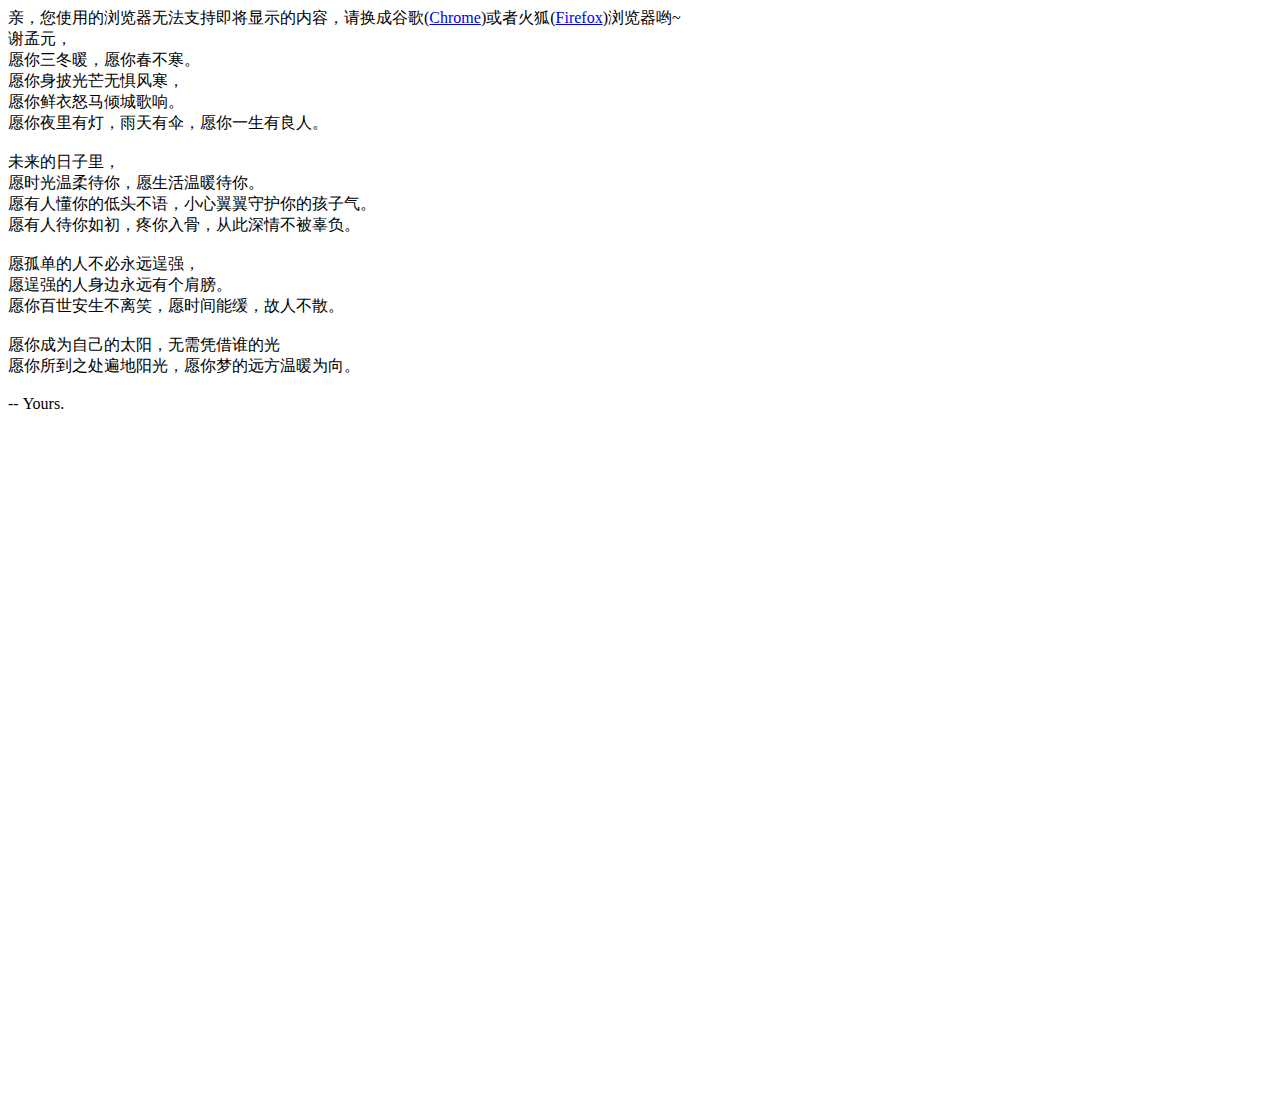
==== love.html @ da0d75b7 "happybirthday" ====
<!DOCTYPE html PUBLIC "-//W3C//DTD XHTML 1.0 Strict//EN" "http://www.w3.org/TR/xhtml1/DTD/xhtml1-strict.dtd">

<html xml:lang="en" xmlns="http://www.w3.org/1999/xhtml">
<head>
    <meta http-equiv="Content-Type" content="text/html; charset=UTF-8">
    <title>Love</title>

    <link type="text/css" rel="stylesheet" href="./css/love.css">
    <script type="text/javascript" src="./js/jquery.min.js"></script>
    <script type="text/javascript" src="./js/jscex.min.js"></script>
    <script type="text/javascript" src="./js/jscex-parser.js"></script>
    <script type="text/javascript" src="./js/jscex-jit.js"></script>
    <script type="text/javascript" src="./js/jscex-builderbase.min.js"></script>
    <script type="text/javascript" src="./js/jscex-async.min.js"></script>
    <script type="text/javascript" src="./js/jscex-async-powerpack.min.js"></script>
    <script type="text/javascript" src="./js/functions.js" charset="utf-8"></script>
    <script type="text/javascript" src="./js/love.js" charset="utf-8"></script>
    <style>
        .kuang {
            margin: 0 0 0 -10%;
            padding: 0;
            position: absolute;
            width: 500px;
            height: 600px;
            float: left;
        }

        .spanstyle {
            color: #9b5fff;
            font-family: courier;
            text-shadow: 2px 2px 2px #ceaaff;
            font-weight: bold;
            font-size: 18px;
            position: absolute;
            top: -50px;
            overflow: hidden;
        }

        .mouse {
            position: absolute;
            z-index: 100;
            float: left;
            display: block;
        }

    </style>
    <script src="Love_js/love.js"></script>
</head>
<body>
<div id="main">
    <div id="error">亲，您使用的浏览器无法支持即将显示的内容，请换成谷歌(<a
            href="http://www.google.cn/chrome/intl/zh-CN/landing_chrome.html?hl=zh-CN&brand=CHMI">Chrome</a>)或者火狐(<a
            href="http://firefox.com.cn/download/">Firefox</a>)浏览器哟~
    </div>
    <div id="wrap">
        <div id="text">
            <div id="code">
                <span class="say">谢孟元，</span><br>
                <span class="say">愿你三冬暖，愿你春不寒。</span><br>
                <span class="say">愿你身披光芒无惧风寒，</span><br>
                <span class="say">愿你鲜衣怒马倾城歌响。</span><br>
                <span class="say">愿你夜里有灯，雨天有伞，愿你一生有良人。</span><br>
                <br>
                <span class="say">未来的日子里，</span><br>
                <span class="say">愿时光温柔待你，愿生活温暖待你。</span><br>
                <span class="say">愿有人懂你的低头不语，小心翼翼守护你的孩子气。</span><br>
                <span class="say">愿有人待你如初，疼你入骨，从此深情不被辜负。</span><br>
                <br>
                <span class="say">愿孤单的人不必永远逞强，</span><br>
                <span class="say">愿逞强的人身边永远有个肩膀。</span><br>
                <span class="say">愿你百世安生不离笑，愿时间能缓，故人不散。</span><br>
                <br>
                <span class="say">愿你成为自己的太阳，无需凭借谁的光</span><br>
                <span class="say">愿你所到之处遍地阳光，愿你梦的远方温暖为向。</span><br>
                <br>
                <span class="say"><span class="space"></span> -- Yours.</span>
            </div>
        </div>
        <div class="kuang" id="photo">
            <div class="imgBG"><img class="img-1" src="other/img/ab.jpg" alt=""></div>
            <div class="imgBG"><img class="img-2" src="img/李正强.jpg" alt=""></div>
            <div class="imgBG"><img class="img-3" src="img/李振韬.jpg" alt=""></div>
            <div class="imgBG"><img class="img-4" src="img/李红玉.jpg" alt=""></div>
            <div class="imgBG"><img class="img-5" src="img/江正宇.jpg" alt=""></div>
            <div class="imgBG"><img class="img-6" src="img/金佳卉.jpg" alt=""></div>
            <div class="imgBG"><img class="img-7" src="img/蒋辰洋.jpg" alt=""></div>
            <div class="imgBG"><img class="img-8" src="img/魏畅.jpg" alt=""></div>
            <div class="imgBG"><img class="img-9" src="img/费洪彬.jpg" alt=""></div>
            <div class="imgBG"><img class="img-10" src="img/戴晨晨.jpg" alt=""></div>
            <div class="imgBG"><img class="img-11" src="img/李淼.jpg" alt=""></div>
            <div class="imgBG"><img class="img-12" src="img/崔海林.jpg" alt=""></div>
            <div class="imgBG"><img class="img-13" src="img/张锴.jpg" alt=""></div>
            <div class="imgBG"><img class="img-14" src="img/高旭东.jpg" alt=""></div>
            <div class="imgBG"><img class="img-15" src="img/邬昕熙.jpg" alt=""></div>
            <div class="imgBG"><img class="img-16" src="img/叶挺.jpg" alt=""></div>
        </div>
        <canvas id="canvas" width="1100" height="680"></canvas>
    </div>
    <audio src="other/audio/有点甜.mp3" autoplay="autoplay"></audio>
</div>


<script type="text/javascript">
    (function () {
        var canvas = $('#canvas');

        if (!canvas[0].getContext) {
            $("#error").show();
            return false;
        }
        setTimeout('$("#text").hide(500)', 70000);

        var width = canvas.width();
        var height = canvas.height();

        canvas.attr("width", width);
        canvas.attr("height", height);

        var opts = {
            seed: {
                x: width / 2 - 20,
                color: "rgb(190, 26, 37)",
                scale: 2
            },
            branch: [
                [
                    535, 680, 570, 250, 500, 200, 30, 100,
                    [
                        [540, 500, 455, 417, 340, 400, 13, 100,
                            [
                                [450, 435, 434, 430, 394, 395, 2, 40]
                            ]
                        ],
                        [550, 445, 600, 356, 680, 345, 12, 100,
                            [
                                [578, 400, 648, 409, 661, 426, 3, 80]
                            ]
                        ],
                        [539, 281, 537, 248, 534, 217, 3, 40],
                        [546, 397, 413, 247, 328, 244, 9, 80,
                            [
                                [427, 286, 383, 253, 371, 205, 2, 40],
                                [498, 345, 435, 315, 395, 330, 4, 60]
                            ]
                        ],
                        [546, 357, 608, 252, 678, 221, 6, 100,
                            [
                                [590, 293, 646, 277, 648, 271, 2, 80]
                            ]
                        ]
                    ]
                ]
            ],
            bloom: {
                num: 700,
                width: 1080,
                height: 650
            },
            footer: {
                width: 1200,
                height: 5,
                speed: 10
            }
        }

        var tree = new Tree(canvas[0], width, height, opts);
        var seed = tree.seed;
        var foot = tree.footer;
        var hold = 1;

        canvas.click(function (e) {
            var offset = canvas.offset(), x, y;
            x = e.pageX - offset.left;
            y = e.pageY - offset.top;
            if (seed.hover(x, y)) {
                hold = 0;
                canvas.unbind("click");
                canvas.unbind("mousemove");
                canvas.removeClass('hand');
            }
        }).mousemove(function (e) {
            var offset = canvas.offset(), x, y;
            x = e.pageX - offset.left;
            y = e.pageY - offset.top;
            canvas.toggleClass('hand', seed.hover(x, y));
        });

        var seedAnimate = eval(Jscex.compile("async", function () {
            seed.draw();
            while (hold) {
                $await(Jscex.Async.sleep(10));
            }
            while (seed.canScale()) {
                seed.scale(0.95);
                $await(Jscex.Async.sleep(10));
            }
            while (seed.canMove()) {
                seed.move(0, 2);
                foot.draw();
                $await(Jscex.Async.sleep(10));
            }
        }));

        var growAnimate = eval(Jscex.compile("async", function () {
            do {
                tree.grow();
                $await(Jscex.Async.sleep(10));
            } while (tree.canGrow());
        }));

        var flowAnimate = eval(Jscex.compile("async", function () {
            do {
                tree.flower(2);
                $await(Jscex.Async.sleep(10));
            } while (tree.canFlower());
        }));

        var moveAnimate = eval(Jscex.compile("async", function () {
            tree.snapshot("p1", 240, 0, 610, 680);
            while (tree.move("p1", 500, 0)) {
                foot.draw();
                $await(Jscex.Async.sleep(10));
            }
            foot.draw();
            tree.snapshot("p2", 500, 0, 610, 680);

            // 会有闪烁不得已这样做, (＞﹏＜)
            canvas.parent().css("background", "url(" + tree.toDataURL('image/png') + ")");
            canvas.css("background", "none");
            $await(Jscex.Async.sleep(300));
            canvas.css("background", "none");
        }));

        var jumpAnimate = eval(Jscex.compile("async", function () {
            var ctx = tree.ctx;
            while (true) {
                tree.ctx.clearRect(0, 0, width, height);
                tree.jump();
                foot.draw();
                $await(Jscex.Async.sleep(25));
            }
        }));

        var textAnimate = eval(Jscex.compile("async", function () {
            var together = new Date();
            together.setFullYear(2010, 5, 8);
            together.setHours(20);
            together.setMinutes(20);
            together.setSeconds(0);
            together.setMilliseconds(0);

            $("#code").show().typewriter();
            $("#clock-box").fadeIn(500);
            while (true) {
                timeElapse(together);
                $await(Jscex.Async.sleep(1000));
            }
        }));

        var runAsync = eval(Jscex.compile("async", function () {
            $await(seedAnimate());
            $await(growAnimate());
            $await(flowAnimate());
            $await(moveAnimate());

            textAnimate().start();

            $await(jumpAnimate());
        }));

        runAsync().start();
    })();
</script>

</body>
</html>
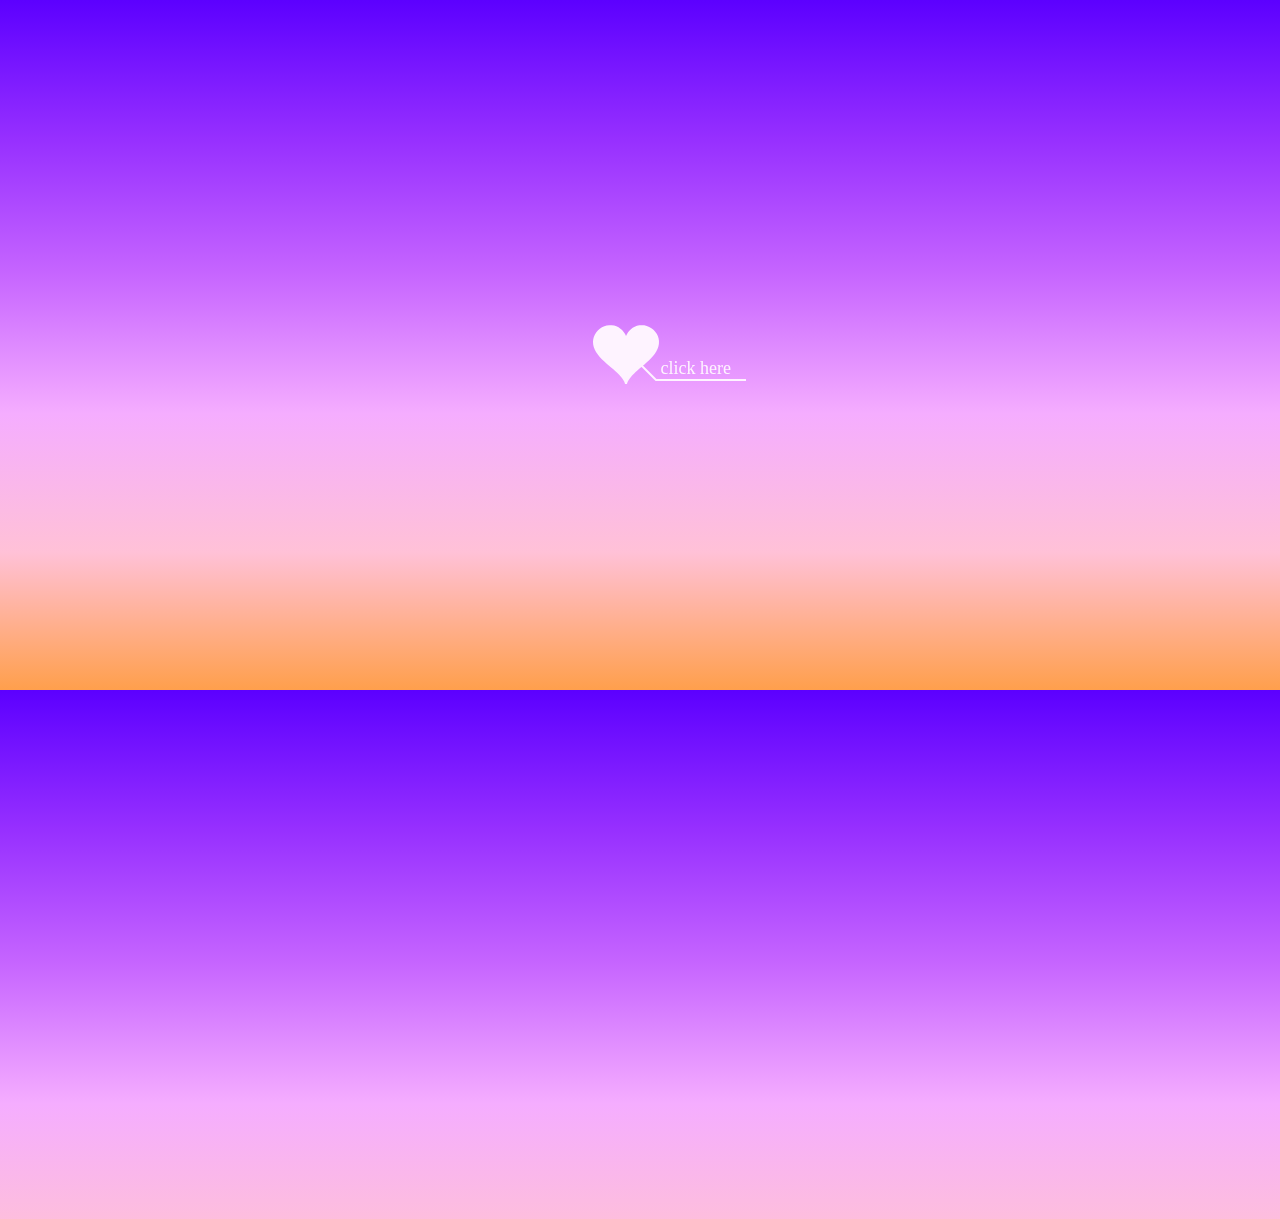
==== commit 8f97f30a: "Update love.html" ====
--- a/love.html
+++ b/love.html
@@ -47,6 +47,7 @@
     <script src="Love_js/love.js"></script>
 </head>
 <body>
+    <audio src="other/audio/有点甜.mp3" autoplay="autoplay"></audio>
 <div id="main">
     <div id="error">亲，您使用的浏览器无法支持即将显示的内容，请换成谷歌(<a
             href="http://www.google.cn/chrome/intl/zh-CN/landing_chrome.html?hl=zh-CN&brand=CHMI">Chrome</a>)或者火狐(<a
@@ -96,7 +97,6 @@
         </div>
         <canvas id="canvas" width="1100" height="680"></canvas>
     </div>
-    <audio src="other/audio/有点甜.mp3" autoplay="autoplay"></audio>
 </div>
 
 
--- a/css/love.css
+++ b/css/love.css
@@ -0,0 +1,563 @@
+body {
+    margin: 0;
+    padding: 0;
+    background: -webkit-linear-gradient(#5c00ff, #962fff, #c766ff, #f5adff, #ffc1d7, #ff9f4c);
+    background: -o-linear-gradient(#5c00ff, #962fff, #c766ff, #f5adff, #ffc1d7, #ff9f4c);
+    background: -moz-linear-gradient(#5c00ff, #962fff, #c766ff, #f5adff, #ffc1d7, #ff9f4c);
+    background: linear-gradient(#5c00ff, #962fff, #c766ff, #f5adff, #ffc1d7, #ff9f4c);
+    font-size: 14px;
+    font-family: '微软雅黑', '宋体', sans-serif;
+    color: #231F20;
+    overflow: auto
+}
+
+a {
+    color: #000;
+    font-size: 14px;
+}
+
+#main {
+    width: 100%;
+}
+
+#wrap {
+    position: relative;
+    margin: 0 auto;
+    width: 1088px;
+    height: 680px;
+    margin-top: 10px;
+}
+
+#text {
+    width: 425px;
+    height: 425px;
+    left: 60px;
+    top: 80px;
+    position: absolute;
+}
+
+#code {
+    display: none;
+    font-size: 18px;
+}
+
+#clock-box {
+    position: absolute;
+    left: 60px;
+    top: 550px;
+    font-size: 28px;
+    display: none;
+}
+
+#clock-box a {
+    font-size: 28px;
+    text-decoration: none;
+}
+
+#clock {
+    margin-left: 48px;
+}
+
+#clock .digit {
+    font-size: 64px;
+}
+
+#canvas {
+    margin: 0 auto;
+    width: 1100px;
+    height: 680px;
+}
+
+#error {
+    margin: 0 auto;
+    text-align: center;
+    margin-top: 60px;
+    display: none;
+}
+
+.hand {
+    cursor: pointer;
+}
+
+.say {
+    margin-left: 5px;
+    font-family: 微软雅黑;
+    font-size: 18px;
+}
+
+.space {
+    margin-right: 150px;
+}
+
+.img-1 {
+    position: absolute;
+    width: 480px;
+    margin: 45px 0 0 20%;
+    z-index: 1;
+    left: -700px;
+    transform: rotate(5deg);
+    opacity: 0;
+    border: 10px solid #fff;
+    background-color: #8cc355;
+    -webkit-animation: AMimg-1 2s;
+    -webkit-animation-iteration-count: 1;
+    -webkit-animation-fill-mode: forwards;
+    animation-delay: 71s;
+    -webkit-animation-delay: 71s;
+}
+
+.img-2 {
+    position: absolute;
+    width: 480px;
+    top: -600px;
+    left: -700px;
+    margin: 45px 0 0 20%;
+    z-index: 2;
+    transform: rotate(1deg);
+    opacity: 0;
+    border: 10px solid #fff;
+    background-color: #c3a767;
+    -webkit-animation: AMimg-2 2s;
+    -webkit-animation-iteration-count: 1;
+    -webkit-animation-fill-mode: forwards;
+    animation-delay: 76s;
+    -webkit-animation-delay: 76s;
+}
+
+.img-3 {
+    position: absolute;
+    opacity: 0;
+    border: 10px solid #fff;
+    width: 480px;
+    left: -700px;
+    top: -600px;
+    margin: 45px 0 0 19%;
+    z-index: 3;
+    transform: rotate(-9deg);
+    background-color: #378ac3;
+    -webkit-animation: AMimg-3 2s;
+    -webkit-animation-iteration-count: 1;
+    -webkit-animation-fill-mode: forwards;
+    animation-delay: 81s;
+    -webkit-animation-delay: 81s;
+}
+
+.img-4 {
+    position: absolute;
+    width: 480px;
+    bottom: -600px;
+    left: -700px;
+    margin: 45px 0 0 19%;
+    z-index: 4;
+    transform: rotate(-2deg);
+    opacity: 0;
+    border: 10px solid #fff;
+    background-color: #b73ec3;
+    -webkit-animation: AMimg-4 2s;
+    -webkit-animation-iteration-count: 1;
+    -webkit-animation-fill-mode: forwards;
+    animation-delay: 86s;
+    -webkit-animation-delay: 86s;
+}
+
+.img-5 {
+    position: absolute;
+    width: 480px;
+    margin: 45px 0 0 19%;
+    z-index: 5;
+    left: -700px;
+    transform: rotate(0deg);
+    opacity: 0;
+    border: 10px solid #fff;
+    background-color: #c3a2bc;
+    -webkit-animation: AMimg-5 2s;
+    -webkit-animation-iteration-count: 1;
+    -webkit-animation-fill-mode: forwards;
+    animation-delay: 91s;
+    -webkit-animation-delay: 91s;
+}
+
+.img-6 {
+    position: absolute;
+    width: 480px;
+    top: -600px;
+    margin: 45px 0 0 19%;
+    z-index: 6;
+    transform: rotate(10deg);
+    opacity: 0;
+    border: 10px solid #fff;
+    background-color: #ffa0a2;
+    -webkit-animation: AMimg-6 2s;
+    -webkit-animation-iteration-count: 1;
+    -webkit-animation-fill-mode: forwards;
+    animation-delay: 96s;
+    -webkit-animation-delay: 96s;
+}
+
+.img-7 {
+    position: absolute;
+    width: 480px;
+    margin: 45px 0 0 19%;
+    z-index: 7;
+    left: -720px;
+    transform: rotate(13deg);
+    opacity: 0;
+    border: 10px solid #fff;
+    background-color: #8cc355;
+    -webkit-animation: AMimg-7 2s;
+    -webkit-animation-iteration-count: 1;
+    -webkit-animation-fill-mode: forwards;
+    animation-delay: 101s;
+    -webkit-animation-delay: 101s;
+}
+
+.img-8 {
+    position: absolute;
+    width: 480px;
+    top: -600px;
+    margin: 45px 0 0 20%;
+    z-index: 8;
+    transform: rotate(-6deg);
+    opacity: 0;
+    border: 10px solid #fff;
+    background-color: #c3a767;
+    -webkit-animation: AMimg-8 2s;
+    -webkit-animation-iteration-count: 1;
+    -webkit-animation-fill-mode: forwards;
+    animation-delay: 106s;
+    -webkit-animation-delay: 106s;
+}
+
+.img-9 {
+    position: absolute;
+    opacity: 0;
+    border: 10px solid #fff;
+    width: 480px;
+    left: -700px;
+    top: -600px;
+    margin: 45px 0 0 19%;
+    z-index: 9;
+    transform: rotate(6deg);
+    background-color: #378ac3;
+    -webkit-animation: AMimg-9 2s;
+    -webkit-animation-iteration-count: 1;
+    -webkit-animation-fill-mode: forwards;
+    animation-delay: 111s;
+    -webkit-animation-delay: 111s;
+}
+
+.img-10 {
+    position: absolute;
+    width: 480px;
+    top: -600px;
+    left: -700px;
+    margin: 45px 0 0 20%;
+    z-index: 10;
+    transform: rotate(-8deg);
+    opacity: 0;
+    border: 10px solid #fff;
+    background-color: #b73ec3;
+    -webkit-animation: AMimg-10 2s;
+    -webkit-animation-iteration-count: 1;
+    -webkit-animation-fill-mode: forwards;
+    animation-delay: 116s;
+    -webkit-animation-delay: 116s;
+}
+
+.img-11 {
+    position: absolute;
+    width: 480px;
+    top: -600px;
+    left: -700px;
+    margin: 45px 0 0 20%;
+    z-index: 11;
+    transform: rotate(0deg);
+    opacity: 0;
+    border: 10px solid #fff;
+    background-color: #b73ec3;
+    -webkit-animation: AMimg-10 2s;
+    -webkit-animation-iteration-count: 1;
+    -webkit-animation-fill-mode: forwards;
+    animation-delay: 121s;
+    -webkit-animation-delay: 121s;
+}
+
+.img-12 {
+    position: absolute;
+    width: 480px;
+    top: -600px;
+    left: -700px;
+    margin: 45px 0 0 20%;
+    z-index: 12;
+    transform: rotate(-3deg);
+    opacity: 0;
+    border: 10px solid #fff;
+    background-color: #b73ec3;
+    -webkit-animation: AMimg-10 2s;
+    -webkit-animation-iteration-count: 1;
+    -webkit-animation-fill-mode: forwards;
+    animation-delay: 126s;
+    -webkit-animation-delay: 126s;
+}
+
+.img-13 {
+    position: absolute;
+    width: 480px;
+    top: -600px;
+    left: -700px;
+    margin: 45px 0 0 20%;
+    z-index: 13;
+    transform: rotate(10deg);
+    opacity: 0;
+    border: 10px solid #fff;
+    background-color: #b73ec3;
+    -webkit-animation: AMimg-10 2s;
+    -webkit-animation-iteration-count: 1;
+    -webkit-animation-fill-mode: forwards;
+    animation-delay: 131s;
+    -webkit-animation-delay: 131s;
+}
+
+.img-14 {
+    position: absolute;
+    width: 480px;
+    top: -600px;
+    left: -700px;
+    margin: 45px 0 0 20%;
+    z-index: 14;
+    transform: rotate(-5deg);
+    opacity: 0;
+    border: 10px solid #fff;
+    background-color: #b73ec3;
+    -webkit-animation: AMimg-10 2s;
+    -webkit-animation-iteration-count: 1;
+    -webkit-animation-fill-mode: forwards;
+    animation-delay: 136s;
+    -webkit-animation-delay: 136s;
+}
+
+.img-15 {
+    position: absolute;
+    width: 480px;
+    top: -600px;
+    left: -700px;
+    margin: 45px 0 0 20%;
+    z-index: 15;
+    transform: rotate(-2deg);
+    opacity: 0;
+    border: 10px solid #fff;
+    background-color: #b73ec3;
+    -webkit-animation: AMimg-10 2s;
+    -webkit-animation-iteration-count: 1;
+    -webkit-animation-fill-mode: forwards;
+    animation-delay: 141s;
+    -webkit-animation-delay: 141s;
+}
+
+.img-16 {
+    position: absolute;
+    width: 480px;
+    top: -600px;
+    left: -700px;
+    margin: 45px 0 0 20%;
+    z-index: 16;
+    transform: rotate(7deg);
+    opacity: 0;
+    border: 10px solid #fff;
+    background-color: #b73ec3;
+    -webkit-animation: AMimg-10 2s;
+    -webkit-animation-iteration-count: 1;
+    -webkit-animation-fill-mode: forwards;
+    animation-delay: 146s;
+    -webkit-animation-delay: 146s;
+}
+
+@keyframes AMimg-1 {
+    from {
+        opacity: 0;
+
+        left: -700px;
+    }
+    to {
+        opacity: 1;
+        opacity: 1;
+        left: 0;
+    }
+}
+
+@keyframes AMimg-2 {
+    from {
+        opacity: 0;
+        top: -660px;
+    }
+    to {
+        opacity: 1;
+        top: 60px;
+    }
+}
+
+@keyframes AMimg-3 {
+    from {
+        opacity: 0;
+        top: -660px;
+        left: -700px;
+    }
+    to {
+        opacity: 1;
+        top: 40px;
+        left: 0;
+    }
+}
+
+@keyframes AMimg-4 {
+    from {
+        opacity: 0;
+        bottom: -660px;
+        left: -600px;
+    }
+    to {
+        opacity: 1;
+        top: 50px;
+        left: 0;
+    }
+}
+
+@keyframes AMimg-5 {
+    from {
+        opacity: 0;
+        top: -800px;
+        left: -600px;
+    }
+    to {
+        opacity: 1;
+        top: 40px;
+        left: 0;
+    }
+}
+
+@keyframes AMimg-6 {
+    from {
+        opacity: 0;
+        top: -660px;
+    }
+    to {
+        opacity: 1;
+        top: 40px;
+    }
+}
+
+@keyframes AMimg-7 {
+    from {
+        opacity: 0;
+        left: -700px;
+    }
+    to {
+        opacity: 1;
+        top: 30px;
+        left: 0;
+    }
+}
+
+@keyframes AMimg-8 {
+    from {
+        opacity: 0;
+        top: -660px;
+    }
+    to {
+        opacity: 1;
+        top: 60px;
+    }
+}
+
+@keyframes AMimg-9 {
+    from {
+        opacity: 0;
+        top: -660px;
+        left: -600px;
+    }
+    to {
+        opacity: 1;
+        top: 40px;
+        left: 0;
+    }
+}
+
+@keyframes AMimg-10 {
+    from {
+        opacity: 0;
+        top: -800px;
+        left: -600px;
+    }
+    to {
+        opacity: 1;
+        top: 40px;
+        left: 0;
+    }
+}
+
+@keyframes AMimg-11 {
+    from {
+        opacity: 0;
+        top: -660px;
+    }
+    to {
+        opacity: 1;
+        top: 40px;
+    }
+}
+
+@keyframes AMimg-12 {
+    from {
+        opacity: 0;
+        top: -660px;
+    }
+    to {
+        opacity: 1;
+        top: 60px;
+    }
+}
+
+@keyframes AMimg-13 {
+    from {
+        opacity: 0;
+        top: -660px;
+    }
+    to {
+        opacity: 1;
+        top: 40px;
+    }
+}
+
+@keyframes AMimg-14 {
+    from {
+        opacity: 0;
+        top: -660px
+    }
+    to {
+        opacity: 1;
+        top: 40px;
+    }
+}
+
+@keyframes AMimg-15 {
+    from {
+        opacity: 0;
+        top: -660px
+    }
+    to {
+        opacity: 1;
+        top: 40px;
+    }
+}
+
+@keyframes AMimg-16 {
+    from {
+        opacity: 0;
+        top: -660px;
+        left: -800px;
+    }
+    to {
+        opacity: 1;
+        top: 40px;
+    }
+}
